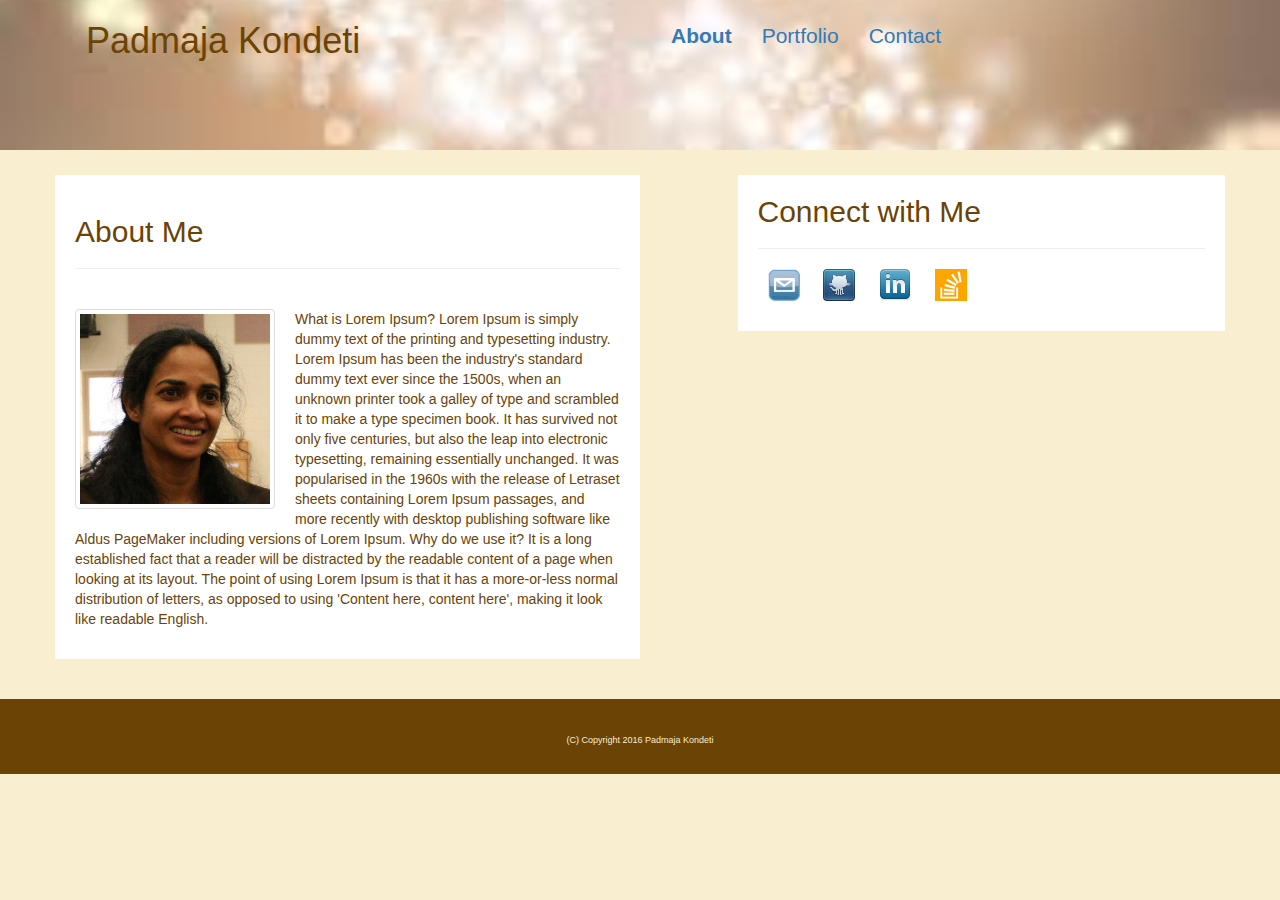
==== index.html @ 18038f99 "initial files" ====
<!DOCTYPE html>
<html lang="en">
<head>
	<meta charset="UTF-8">
		<meta http-equiv="X-UA-Compatible" content="IE=edge">
		<meta name="viewport" content="width=device-width, initial-scale=1">
		<link rel="stylesheet" href="https://maxcdn.bootstrapcdn.com/bootstrap/3.3.5/css/bootstrap.min.css">
		<link rel="stylesheet" href="assets/css/styles.css">
		<title>Padmaja Kondeti</title>
</head>
<body>
	<header class="bgimage">
	<div class="container">
		
		<div class="row">
			<nav class="navbar navbar-nav">
				<div class="container">
				<section class="col-lg-6 col-md-6 col-sm-12">
					<div class="navbar-header">
	 					<h1>Padmaja Kondeti</h1>
					</div>
				</section>
				<section class="col-lg-6 col-md-6 col-sm-12">
				<p></p>
					<ul class="nav navbar-nav nabar-right ">
	 					<li class="active"><a href="index.html" alt="about">About</a></li>
						<li><a href="portfolio.html" alt="Portfolio">Portfolio</a></li>
						<li><a href="contact.html" alt="Contact">Contact </a></li>
	  
					</ul>  
				</section>  
				</div>
			</nav>			
		</div>
	</div>
	</header>
	<div class="container">
	<p></p>
		<div class="row main">
			<section id="main-bio" class="col-lg-6 col-md-12 col-sm-12">
				<h2>About Me</h2>
				<hr>
				<br>
				<img class="img-rounded img-thumbnail" src="assets/images/padma.jpg" alt="Padmaja Kondeti" id="bio-image">
				
					<p>What is Lorem Ipsum?
					Lorem Ipsum is simply dummy text of the printing and typesetting industry. Lorem Ipsum has been the industry's standard dummy text ever since the 1500s, when an unknown printer took a galley of type and scrambled it to make a type specimen book. It has survived not only five centuries, but also the leap into electronic typesetting, remaining essentially unchanged. It was popularised in the 1960s with the release of Letraset sheets containing Lorem Ipsum passages, and more recently with desktop publishing software like Aldus PageMaker including versions of Lorem Ipsum.
				
					Why do we use it?
					It is a long established fact that a reader will be distracted by the readable content of a page when looking at its layout. The point of using Lorem Ipsum is that it has a more-or-less normal distribution of letters, as opposed to using 'Content here, content here', making it look like readable English.</p>
				
			</section>
			<section id="contact-info" class="col-lg-offset-1 col-lg-5 col-md-12 col-sm-12">

				<h2>Connect with Me</h2>
				<hr>
				<ul class="list-unstyled">
					<li><a href="#"><img src="assets/images/email.png" alt="email"></a></li>
					<li><a href="#"><img src="assets/images/github.png" alt="email"></a></li>
					<li><a href="#"><img src="assets/images/linkedin.png" alt="email"></a></li>
					<li><a href="#"><img src="assets/images/stackoverflow-32.png" alt="email"></a></li>
				</ul>
				<p></p>
			</section>
		</div>
	</div>

	<!-- FOOTER SECTION - Before closing </body> tag -->
	<footer class="footer">
		<p>(C) Copyright 2016 Padmaja Kondeti</p>
		
	</footer>
	<script src="https://ajax.googleapis.com/ajax/libs/jquery/1.11.3/jquery.min.js"></script>
	<script src="https://maxcdn.bootstrapcdn.com/bootstrap/3.3.5/js/bootstrap.min.js"></script>
	<script type="text/javascript" src="assets/js/script.js"></script>
</body>
</html>
---- assets/css/styles.css ----
body{
	background:#f9eecf;
	color: #6b4305;
}
.bgimage{
	background-image: url("../images/background.jpg");
	background-position: center center;
	background-size: cover;
	height:150px;
}
a.navbar-brand{
	color:#6b4305;
	size:.5em;
}
ul.nav{
	color:#6b4305;
	font-size: 	1.5em;
	z-index: auto;
}
li.active{
	color: #6b4305;
	font-weight: bold;	
}
/*.bgimage h1{
	/* margin-top:40px;
}*/
.align-middle {
  margin-top: 25%;
  margin-bottom: 25%;
} 
.float-right{
	float:right;
}
.icon{
	max-width:150px;
	margin: 0 auto;
	display:block;
}
.services section{
	text-align: center;
	padding-bottom: 20px;
}
@media(min-width: 1200px){
	h3{
		margin-top: 0;
	}
	.services section{
		text-align: :right;
	}
}
#main-bio,
#contact-info
 {
	background: #fff;
	padding: 0px 20px 20px 20px;
}
#main-bio {
	margin-bottom: 20px;
	border: 1px solid ##b09835;
	color: #6b4305;
	padding-top:20px;
	
}
#main-bio h3{
	padding-top: 10px;
}
#main-bio p {
	font-family: 'Arial', 'Helvetica Neue', Helvetica, sans-serif;	
}
#contact-info {
	border: 1px solid ##b09835;
}
#bio-image {
	width: 200px;
	height: 200px;
	float: left;	
	margin-right: 20px;
	margin-bottom: 20px;
}
#contact-info ul {
    margin: 0;
    padding: 0;
 }
#contact-info li{
    display: inline;
    padding:10px;
}
.main{
	margin-top: 25px;
}

footer{
	background:#6b4305; 
	height: 75px;
	color:#f9eecf;
	text-align: center;
	font-size: xx-small;
	margin-top: 20px;
	
}
footer p {
	padding-top: 35px;
	background-size: cover;
}
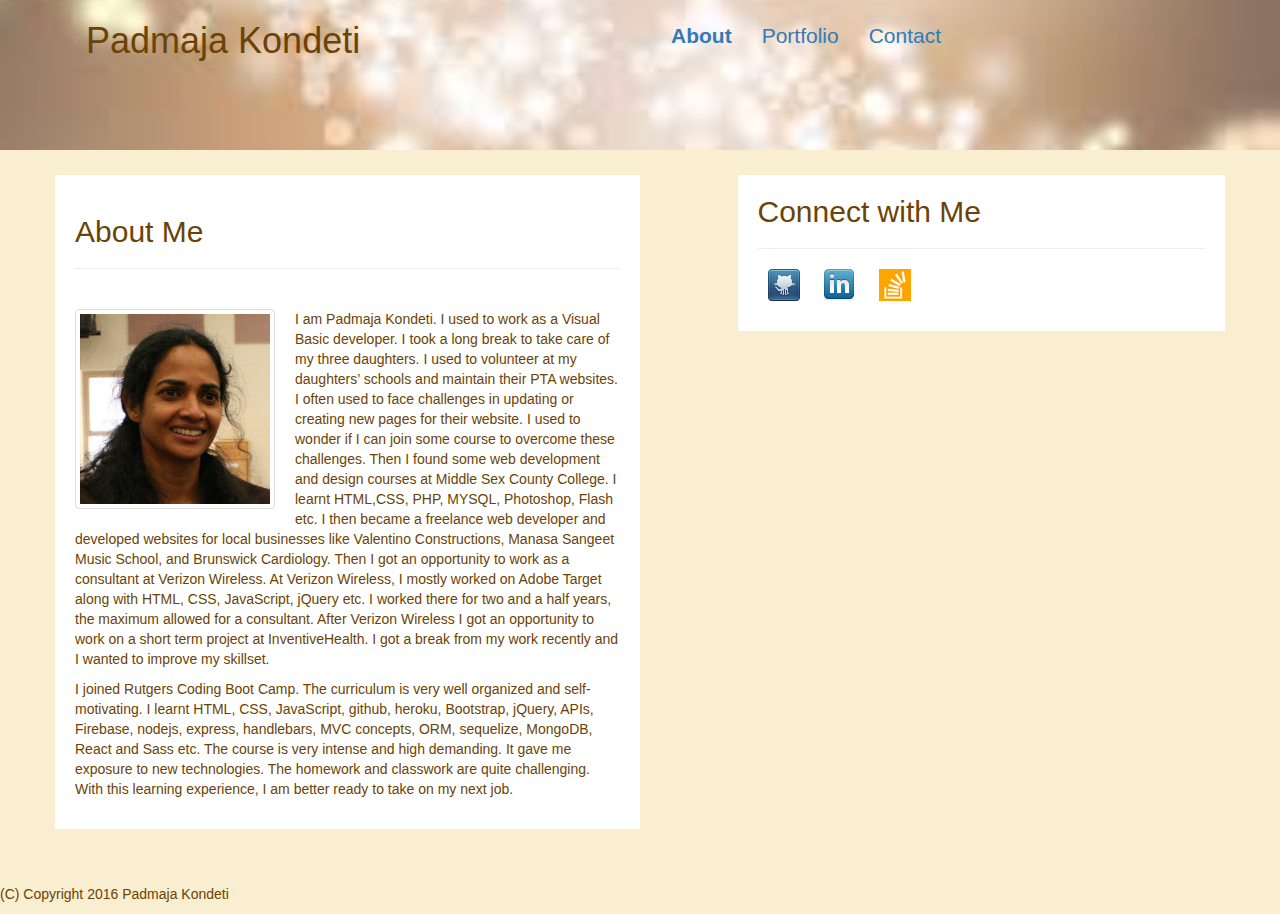
==== commit 6d888efe: "updated with imges'" ====
--- a/index.html
+++ b/index.html
@@ -43,11 +43,12 @@
 				<br>
 				<img class="img-rounded img-thumbnail" src="assets/images/padma.jpg" alt="Padmaja Kondeti" id="bio-image">
 				
-					<p>What is Lorem Ipsum?
-					Lorem Ipsum is simply dummy text of the printing and typesetting industry. Lorem Ipsum has been the industry's standard dummy text ever since the 1500s, when an unknown printer took a galley of type and scrambled it to make a type specimen book. It has survived not only five centuries, but also the leap into electronic typesetting, remaining essentially unchanged. It was popularised in the 1960s with the release of Letraset sheets containing Lorem Ipsum passages, and more recently with desktop publishing software like Aldus PageMaker including versions of Lorem Ipsum.
-				
-					Why do we use it?
-					It is a long established fact that a reader will be distracted by the readable content of a page when looking at its layout. The point of using Lorem Ipsum is that it has a more-or-less normal distribution of letters, as opposed to using 'Content here, content here', making it look like readable English.</p>
+					<p>
+					I am Padmaja Kondeti. I used to work as a Visual Basic developer. I took a long break to take care of my three daughters. I used to volunteer at my daughters’ schools and maintain their PTA websites. I often used to face challenges in updating or creating new pages for their website. I used to wonder if I can join some course to overcome these challenges. Then I found some web development and design courses at Middle Sex County College. I learnt HTML,CSS, PHP, MYSQL, Photoshop, Flash etc. I then became a freelance web developer and developed websites for local businesses like Valentino Constructions, Manasa Sangeet Music School, and Brunswick Cardiology. Then I got an opportunity to work as a consultant at Verizon Wireless. At Verizon Wireless, I mostly worked on Adobe Target along with HTML, CSS, JavaScript, jQuery etc. I worked there for two and a half years, the maximum allowed for a consultant. After Verizon Wireless I got an opportunity to work on a short term project at InventiveHealth.  I got a break from my work recently and I wanted to improve my skillset.
+					</p>
+					<p>
+					I joined Rutgers Coding Boot Camp. The curriculum is very well organized and self-motivating. I learnt HTML, CSS, JavaScript, github, heroku, Bootstrap, jQuery, APIs, Firebase, nodejs, express, handlebars, MVC concepts, ORM, sequelize, MongoDB, React and Sass etc. The course is very intense and high demanding.  It gave me exposure to new technologies. The homework and classwork are quite challenging. With this learning experience, I am better ready to take on my next job.
+					</p>
 				
 			</section>
 			<section id="contact-info" class="col-lg-offset-1 col-lg-5 col-md-12 col-sm-12">
@@ -55,10 +56,9 @@
 				<h2>Connect with Me</h2>
 				<hr>
 				<ul class="list-unstyled">
-					<li><a href="#"><img src="assets/images/email.png" alt="email"></a></li>
-					<li><a href="#"><img src="assets/images/github.png" alt="email"></a></li>
-					<li><a href="#"><img src="assets/images/linkedin.png" alt="email"></a></li>
-					<li><a href="#"><img src="assets/images/stackoverflow-32.png" alt="email"></a></li>
+					<li><a href="https://github.com/PadmajaKondeti"><img src="assets/images/github.png" alt="email"></a></li>
+					<li><a href="https://www.linkedin.com/in/padmaja-kondeti-a1229880"><img src="assets/images/linkedin.png" alt="email"></a></li>
+					<li><a href="http://stackoverflow.com/users/2301930/user2301930"><img src="assets/images/stackoverflow-32.png" alt="email"></a></li>
 				</ul>
 				<p></p>
 			</section>
--- a/assets/css/styles.css
+++ b/assets/css/styles.css
@@ -15,7 +15,7 @@
 ul.nav{
 	color:#6b4305;
 	font-size: 	1.5em;
-	z-index: auto;
+	z-index: auto;15
 }
 li.active{
 	color: #6b4305;
@@ -32,7 +32,7 @@
 	float:right;
 }
 .icon{
-	max-width:150px;
+	/*max-width:150px;*/
 	margin: 0 auto;
 	display:block;
 }
@@ -89,6 +89,7 @@
 	margin-top: 25px;
 }
 
+}
 footer{
 	background:#6b4305; 
 	height: 75px;
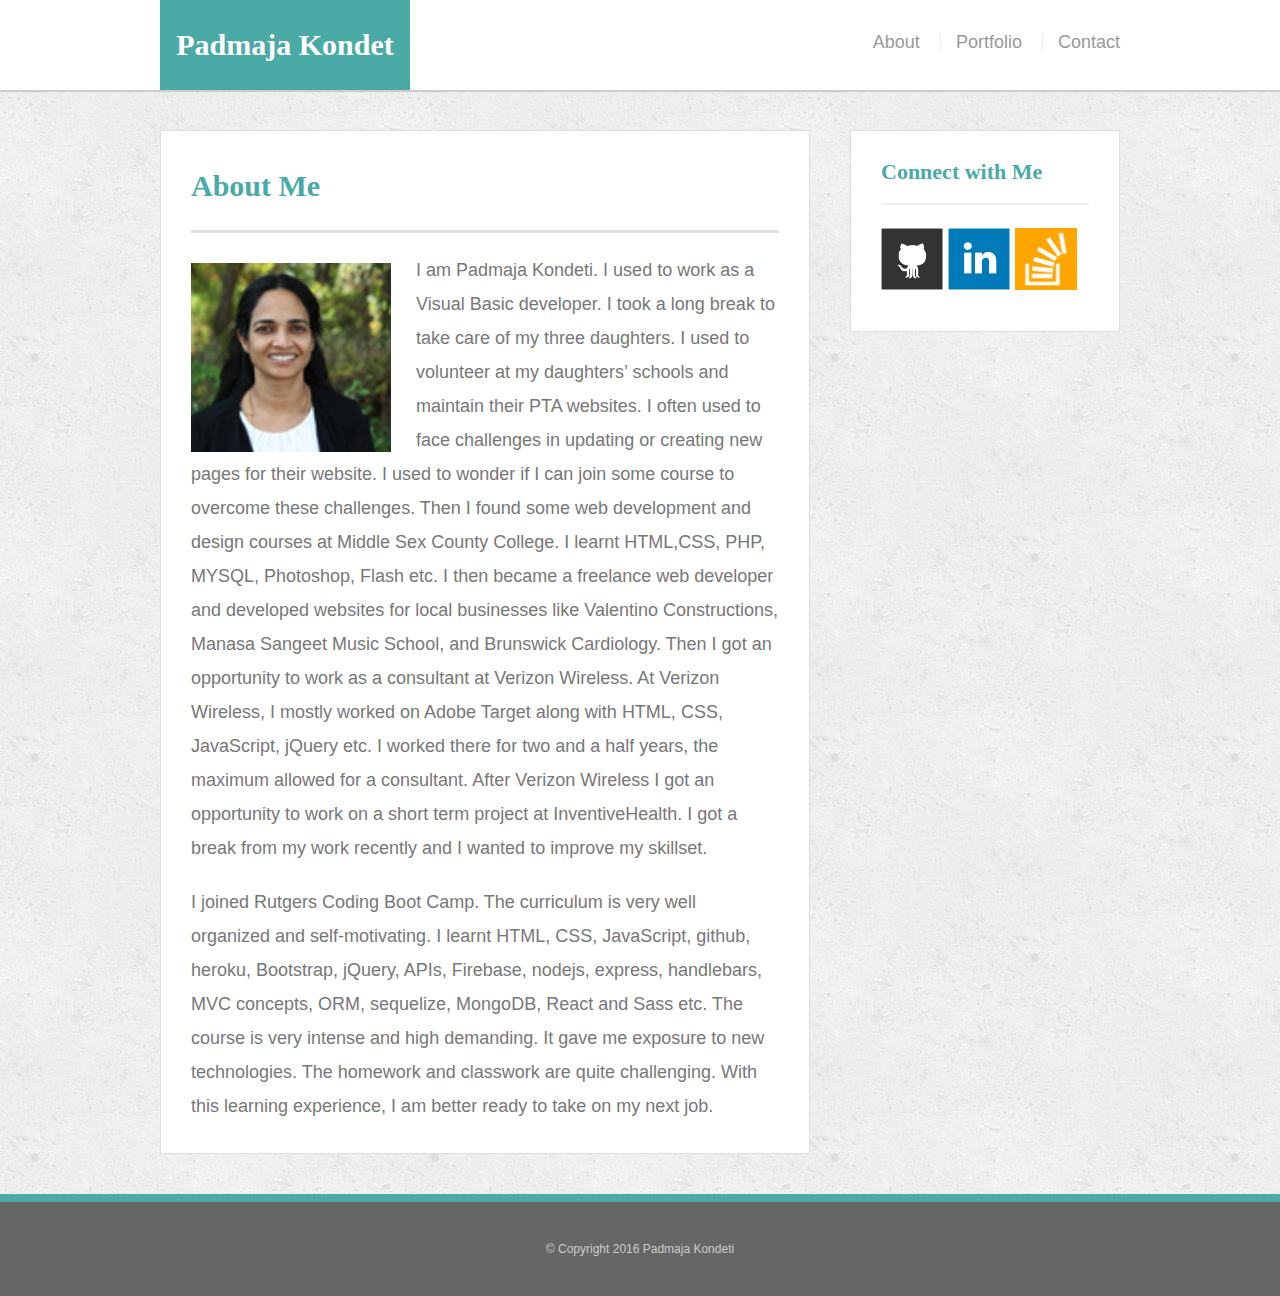
==== commit d84f5832: "updated images" ====
--- a/index.html
+++ b/index.html
@@ -1,77 +1,50 @@
-<!DOCTYPE html>
-<html lang="en">
+<!doctype html>
+<html>
 <head>
 	<meta charset="UTF-8">
-		<meta http-equiv="X-UA-Compatible" content="IE=edge">
-		<meta name="viewport" content="width=device-width, initial-scale=1">
-		<link rel="stylesheet" href="https://maxcdn.bootstrapcdn.com/bootstrap/3.3.5/css/bootstrap.min.css">
-		<link rel="stylesheet" href="assets/css/styles.css">
-		<title>Padmaja Kondeti</title>
+	<title>About | PK</title>
+	<link rel="stylesheet" type="text/css" href="assets/css/style.css">
 </head>
 <body>
-	<header class="bgimage">
-	<div class="container">
-		
-		<div class="row">
-			<nav class="navbar navbar-nav">
-				<div class="container">
-				<section class="col-lg-6 col-md-6 col-sm-12">
-					<div class="navbar-header">
-	 					<h1>Padmaja Kondeti</h1>
-					</div>
-				</section>
-				<section class="col-lg-6 col-md-6 col-sm-12">
-				<p></p>
-					<ul class="nav navbar-nav nabar-right ">
-	 					<li class="active"><a href="index.html" alt="about">About</a></li>
-						<li><a href="portfolio.html" alt="Portfolio">Portfolio</a></li>
-						<li><a href="contact.html" alt="Contact">Contact </a></li>
-	  
-					</ul>  
-				</section>  
-				</div>
-			</nav>			
+
+	<header id="masthead">
+		<div class="container">
+			<a href="index.html" id="logo">Padmaja Kondet</a>
+			<nav>
+				<a href="index.html">About</a>
+				<a href="portfolio.html">Portfolio</a>
+				<a href="contact.html">Contact</a>
+			</nav>
 		</div>
-	</div>
 	</header>
-	<div class="container">
-	<p></p>
-		<div class="row main">
-			<section id="main-bio" class="col-lg-6 col-md-12 col-sm-12">
-				<h2>About Me</h2>
-				<hr>
-				<br>
-				<img class="img-rounded img-thumbnail" src="assets/images/padma.jpg" alt="Padmaja Kondeti" id="bio-image">
-				
-					<p>
-					I am Padmaja Kondeti. I used to work as a Visual Basic developer. I took a long break to take care of my three daughters. I used to volunteer at my daughters’ schools and maintain their PTA websites. I often used to face challenges in updating or creating new pages for their website. I used to wonder if I can join some course to overcome these challenges. Then I found some web development and design courses at Middle Sex County College. I learnt HTML,CSS, PHP, MYSQL, Photoshop, Flash etc. I then became a freelance web developer and developed websites for local businesses like Valentino Constructions, Manasa Sangeet Music School, and Brunswick Cardiology. Then I got an opportunity to work as a consultant at Verizon Wireless. At Verizon Wireless, I mostly worked on Adobe Target along with HTML, CSS, JavaScript, jQuery etc. I worked there for two and a half years, the maximum allowed for a consultant. After Verizon Wireless I got an opportunity to work on a short term project at InventiveHealth.  I got a break from my work recently and I wanted to improve my skillset.
-					</p>
-					<p>
-					I joined Rutgers Coding Boot Camp. The curriculum is very well organized and self-motivating. I learnt HTML, CSS, JavaScript, github, heroku, Bootstrap, jQuery, APIs, Firebase, nodejs, express, handlebars, MVC concepts, ORM, sequelize, MongoDB, React and Sass etc. The course is very intense and high demanding.  It gave me exposure to new technologies. The homework and classwork are quite challenging. With this learning experience, I am better ready to take on my next job.
-					</p>
-				
-			</section>
-			<section id="contact-info" class="col-lg-offset-1 col-lg-5 col-md-12 col-sm-12">
 
+	<main class="container">
+		<section class="main-section">
+			<h1>About Me</h1>
+
+			<img src="assets/images/padma.jpg" class="auth-image">
+
+			<p>I am Padmaja Kondeti. I used to work as a Visual Basic developer. I took a long break to take care of my three daughters. I used to volunteer at my daughters’ schools and maintain their PTA websites. I often used to face challenges in updating or creating new pages for their website. I used to wonder if I can join some course to overcome these challenges. Then I found some web development and design courses at Middle Sex County College. I learnt HTML,CSS, PHP, MYSQL, Photoshop, Flash etc. I then became a freelance web developer and developed websites for local businesses like Valentino Constructions, Manasa Sangeet Music School, and Brunswick Cardiology. Then I got an opportunity to work as a consultant at Verizon Wireless. At Verizon Wireless, I mostly worked on Adobe Target along with HTML, CSS, JavaScript, jQuery etc. I worked there for two and a half years, the maximum allowed for a consultant. After Verizon Wireless I got an opportunity to work on a short term project at InventiveHealth. I got a break from my work recently and I wanted to improve my skillset.</p>
+
+			<p>I joined Rutgers Coding Boot Camp. The curriculum is very well organized and self-motivating. I learnt HTML, CSS, JavaScript, github, heroku, Bootstrap, jQuery, APIs, Firebase, nodejs, express, handlebars, MVC concepts, ORM, sequelize, MongoDB, React and Sass etc. The course is very intense and high demanding. It gave me exposure to new technologies. The homework and classwork are quite challenging. With this learning experience, I am better ready to take on my next job.</p>
+
+		</section>
+
+		<section class="sidebar">
+			<div id="connect">
 				<h2>Connect with Me</h2>
-				<hr>
-				<ul class="list-unstyled">
-					<li><a href="https://github.com/PadmajaKondeti"><img src="assets/images/github.png" alt="email"></a></li>
-					<li><a href="https://www.linkedin.com/in/padmaja-kondeti-a1229880"><img src="assets/images/linkedin.png" alt="email"></a></li>
-					<li><a href="http://stackoverflow.com/users/2301930/user2301930"><img src="assets/images/stackoverflow-32.png" alt="email"></a></li>
-				</ul>
-				<p></p>
-			</section>
+
+				<a href="https://github.com/padmajakondeti"><img src="assets/images/github-128.png" class="social" alt="Github"></a>
+				<a href="https://www.linkedin.com/in/padmajakondeti"><img src="assets/images/linkedin-128.png" class="social" alt="LinkedIn"></a>
+				<a href="http://stackoverflow.com/users/2301930/user2301930"><img src="assets/images/stackoverflow-128.png" class="social" alt="Stack Overflow"></a>
+			</div>
+		</section>
+	</main>
+
+	<footer>
+		<div class="container">
+			&copy; Copyright 2016 Padmaja Kondeti
 		</div>
-	</div>
-
-	<!-- FOOTER SECTION - Before closing </body> tag -->
-	<footer class="footer">
-		<p>(C) Copyright 2016 Padmaja Kondeti</p>
-		
 	</footer>
-	<script src="https://ajax.googleapis.com/ajax/libs/jquery/1.11.3/jquery.min.js"></script>
-	<script src="https://maxcdn.bootstrapcdn.com/bootstrap/3.3.5/js/bootstrap.min.js"></script>
-	<script type="text/javascript" src="assets/js/script.js"></script>
 </body>
 </html>--- a/assets/css/style.css
+++ b/assets/css/style.css
@@ -0,0 +1,296 @@
+@import url("reset.css");
+
+body {
+	background: url("../images/concrete_seamless.png");
+	font-size: 18px;
+	line-height: 34px;
+	font-family: 'Arial', 'Helvetica Neue', Helvetica, sans-serif;
+	color: #777;
+}
+
+* {
+	box-sizing: border-box;
+}
+
+/*general*/
+
+.container {
+	width: 100%;
+	max-width: 960px;
+	margin: 0 auto;
+	clear: both;
+}
+h1, 
+h2,
+h3,
+p {
+	margin-bottom: 20px;
+}
+p:last-child {
+	margin-bottom: 0;
+}
+h1, h2, h3 {
+	font-family: 'Georgia', Times, Times New Roman, serif;
+	font-weight: 700;
+	color: #4aaaa5;
+}
+h1 {
+	font-size: 30px;
+	line-height: 49px;
+	border-bottom: 3px solid #ddd;
+	padding-bottom: 20px;
+}
+h2,
+h3 {
+	font-size: 22px;
+}
+h3 a{
+	color: #fff;
+	text-decoration: none;
+}
+
+/*header*/
+
+#masthead {
+	background: #fff;
+	margin: 0 0 30px;
+	z-index: 99;
+	color: #fff;
+	overflow: auto;
+	border-bottom: 2px solid #ccc;
+	position: fixed;
+	width: 100%;
+}
+#logo {
+	width: 250px;
+	height: 90px;
+	background: #4aaaa5;
+	float: left;
+	font-family: 'Georgia', Times, Times New Roman, serif;
+	text-align: center;
+	line-height: 90px;
+	color: #fff;
+	font-weight: 700;
+	font-size: 30px;
+	text-decoration: none;
+}
+nav {
+	float: right;
+	margin-top: 25px;
+}
+nav a {
+	color: #999;
+	text-decoration: none;
+	margin-left: 15px;
+	display: inline-block;
+	border-left: 1px solid #efefef;
+	padding-left: 15px;
+	line-height: 18px;
+}
+nav a:first-child {
+	border-left: 0 none;
+}
+
+/*footer*/
+
+footer {
+	background: #666;
+	color: #fff;
+	padding: 30px 0;
+	clear: both;
+	border-top: 8px solid #4aaaa5;
+	color: #ccc;
+	font-size: 12px;
+	text-align: center;
+}
+
+/*sidebar*/
+
+.sidebar {
+	background: #fff;
+	padding: 30px;
+	width: 100%;
+	max-width: 270px;
+	float: right;
+	border: 1px solid #ddd;
+	margin-bottom: 20px;
+}
+h3,
+.sidebar h2 {
+	border-bottom: 2px solid #eee;
+	padding-bottom: 20px;
+	margin-bottom: 15px;
+	line-height: 22px;
+}
+.social {
+	width: 62px;
+	height: 62px;
+	margin-top: 8px;
+	margin-right: 5px;
+}
+.social:last-child {
+	margin-right: 0;
+}
+
+/*main*/
+
+main {
+	padding-top: 130px;
+}
+.main-section {
+	background: #fff;
+	padding: 30px;
+	margin: 0 0 40px 0;
+	width: 100%;
+	max-width: 650px;
+	float: left;
+	border: 1px solid #ddd;
+}
+
+/*portfolio page*/
+
+.work {
+	width: 274px;
+	overflow: auto;
+	position: relative;
+	float: left;
+	margin: 20px 0 25px;
+}
+.work:nth-child(even) {
+	margin-right: 40px;
+}
+.work img {
+	width: 100%;
+	border: 0 none;
+	opacity: .8;
+}
+.work h3 {
+	border-bottom: 0;
+	background: #4aaaa5;
+	color: #fff;
+	text-align: center;
+	position: absolute;
+	padding: 15px;
+	width: 100%;
+	bottom: 20px;
+	line-height: 30px;
+	margin-bottom: 0;
+	font-weight: 300;
+}
+.auth-image {
+	width: 200px;
+	height: auto;
+	margin-top: 10px;
+	float: left;
+	margin-right: 25px;
+}
+
+/*contact page*/
+
+#contact-form ul {
+	margin-bottom: 20px;
+}
+#contact-form li {
+	margin-bottom: 10px;
+}
+label,
+input[type=text],
+input[type=email],
+textarea {
+	display: block;
+	width: 100%;
+}
+input[type=text],
+input[type=email],
+textarea {
+	height: 35px;
+	border: 1px solid #ddd;
+	padding: 0 10px;
+	font-size: 14px;
+}
+textarea {
+	height: 200px;
+}
+input[type=submit] {
+	background: #4aaaa5;
+	border: 0 none;
+	color: #fff;
+	font-size: 18px;
+	padding: 10px 30px;
+	cursor: pointer;
+}
+
+@media only screen and (max-width: 980px) {
+	.container {
+		padding: 0 20px;
+		max-width: 768px;
+	}
+	main.container {
+		padding-top: 130px;
+	}
+	.main-section {
+		max-width: 420px;
+	}
+	.work {
+		width: 100%;
+	}
+	.auth-image {
+		width: 100%;
+		margin-bottom: 20px;
+	}
+}
+
+@media only screen and (max-width: 768px) {
+	.main-section,
+	.sidebar {
+		max-width: 100%;
+	}
+	main {
+		overflow: auto;
+	}
+	.work {
+		width: 47%;
+		margin-bottom: 10px;
+	}
+	.work:nth-child(even){
+		margin-right: 0;
+	} 
+	.work:nth-child(odd) {
+		float: right;
+	}
+	.auth-image {
+		width: 50%;
+	}
+	.sidebar {
+		margin-bottom: 40px;
+	}
+}
+
+@media only screen and (max-width: 640px) {
+	#masthead {
+		position: static;
+		margin-bottom: 20px;
+	}
+	header .container {
+		padding: 0;
+	}
+	main.container {
+		padding-top: 0;
+	}
+	#logo,
+	.work,
+	.auth-image {
+		width: 100%;
+	}
+	nav {
+		text-align: center;
+		width: 100%;
+		margin: 15px 0;
+	}
+	nav a {
+		width: 30%;
+		padding-left: 0;
+		margin-left: 0;
+	}
+}
+
